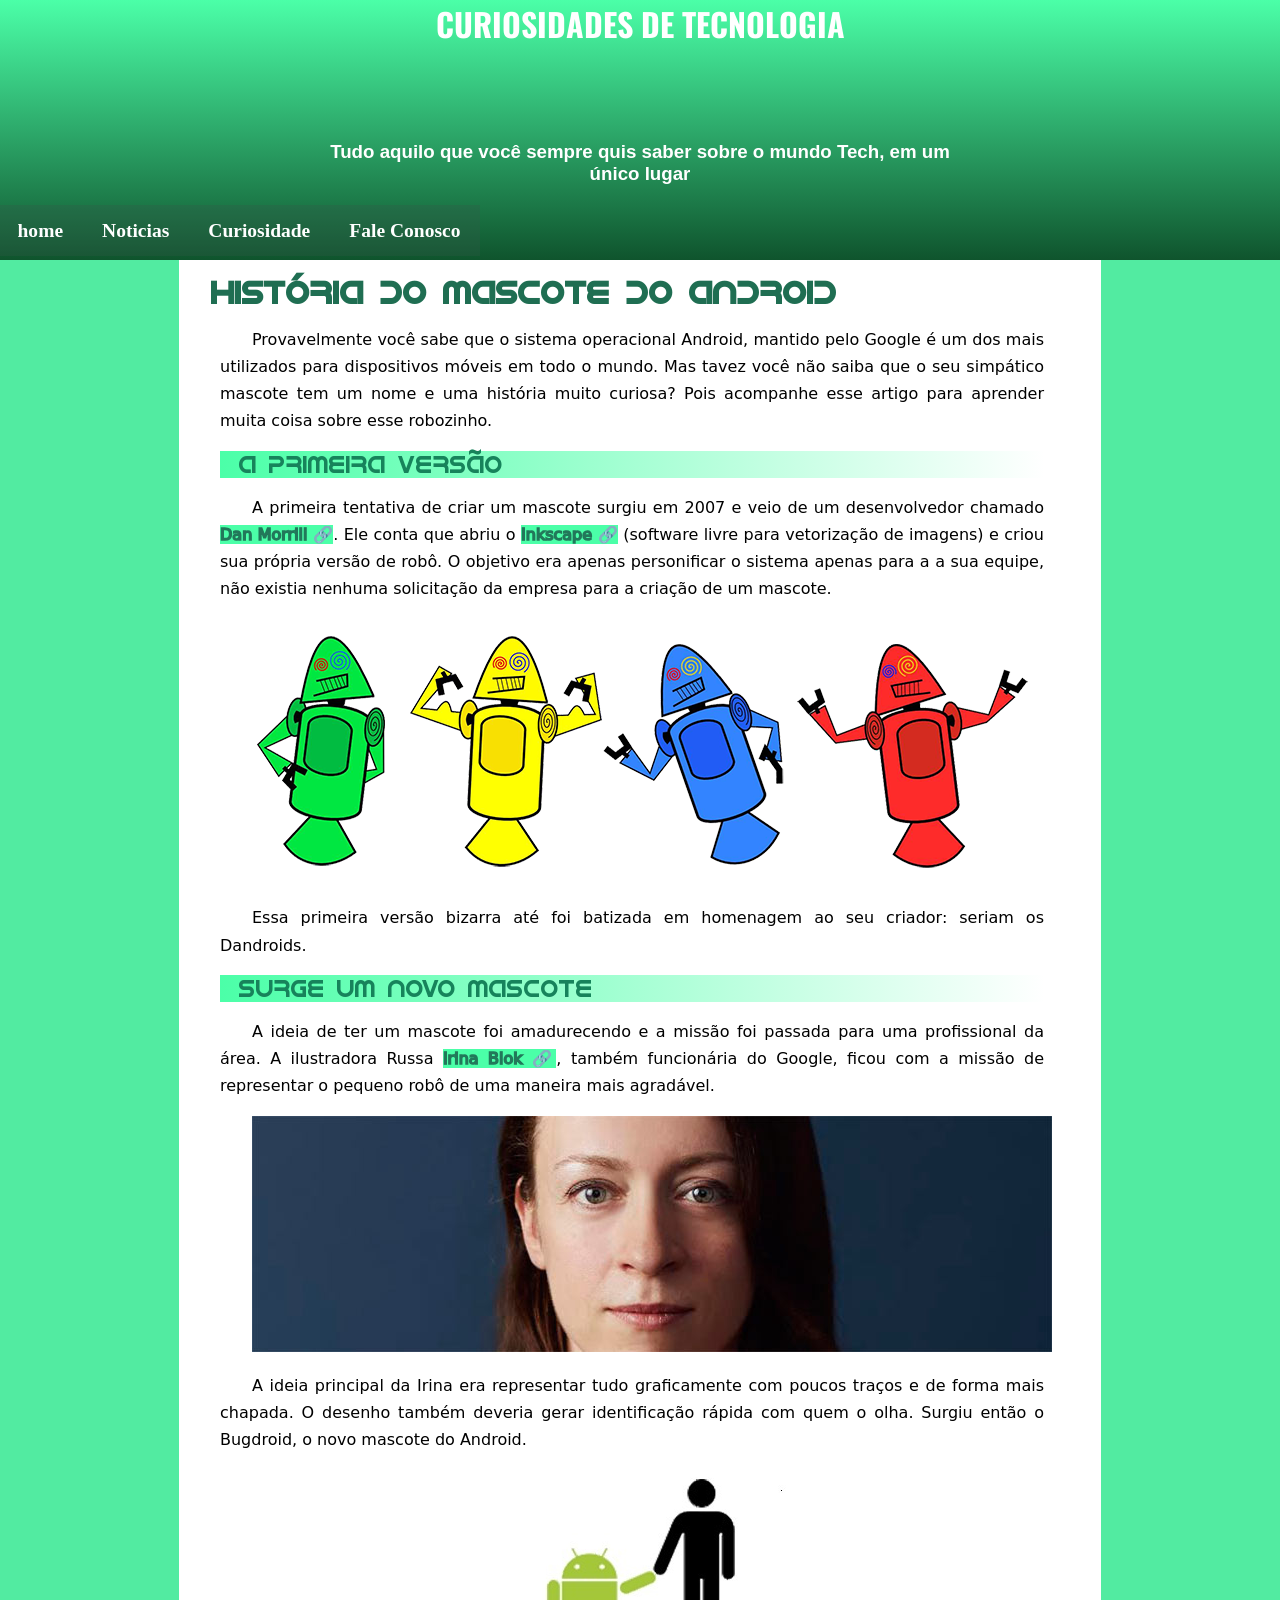
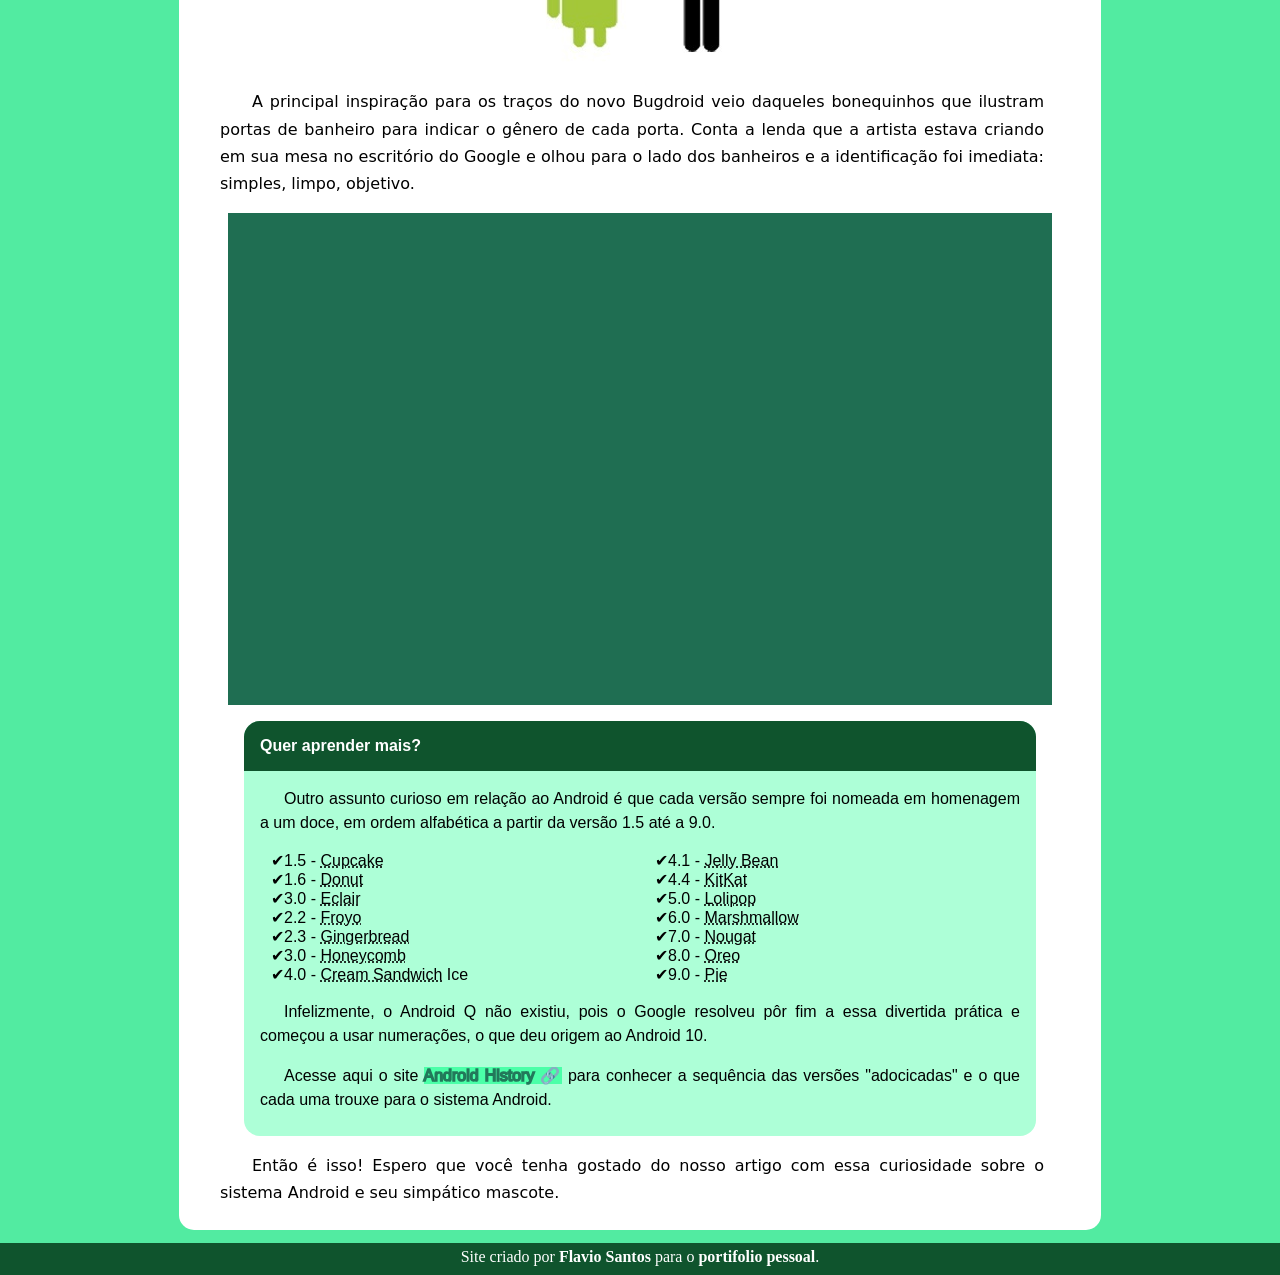
==== index.html @ a16ac775 "add novo" ====
<!DOCTYPE html>
<html lang="pt-br">
<head>
    <meta charset="UTF-8">
    <meta http-equiv="X-UA-Compatible" content="IE=edge">
    <meta name="viewport" content="width=device-width, initial-scale=1.0">
    <title>Como surgiu o mascote do android</title>
    <link rel="shortcut icon" href="pro_site/imagens/favicon.ico" type="image/x-icon">
    <link rel="stylesheet" href="header.css">
    <link rel="stylesheet" href="main.css">

</head>
<body>
    <header>
            <h2>CURIOSIDADES DE TECNOLOGIA</h2>
            <h3>
                Tudo aquilo que você sempre quis saber sobre o mundo Tech, em um único lugar
            </h3>
    </header>
    <nav>           
        <a class="botoes_menu" href="#">home</a> 
        <a class="botoes_menu" href="#">Noticias</a> 
        <a class="botoes_menu" href="#">Curiosidade</a> 
        <a class="botoes_menu" href="#">Fale Conosco</a>  
    </nav>
    <main>
        <h1 class="corpo">História do Mascote do Android</h1>
        <section>
            <div class="paragrafos"> 
                <p>
                    Provavelmente você sabe que o sistema operacional Android, mantido pelo Google é um dos mais utilizados para dispositivos móveis em todo o mundo. Mas tavez você não saiba que o seu simpático mascote tem um nome e uma história muito curiosa? Pois acompanhe esse artigo para aprender muita coisa sobre esse robozinho.
                </p>
                <h2>A primeira versão</h2>
                <p>
                    A primeira tentativa de criar um mascote surgiu em 2007 e veio de um desenvolvedor chamado <a class="externo" href="https://androidcommunity.com/dan-morrill-shows-us-the-android-mascot-that-almost-was-20130103/" target="_blank" rel="external">Dan Morrill</a>. Ele conta que abriu o <a class="externo" href="https://inkscape.org/pt-br/" target="_blank" rel="external">Inkscape</a> (software livre para vetorização de imagens) e criou sua própria versão de robô. O objetivo era apenas personificar o sistema apenas para a a sua equipe, não existia nenhuma solicitação da empresa para a criação de um mascote.
                </p>
            </div>
            <p class="especial">
                <picture>
                    <source media="(max-width: 900px)"  srcset="pro_site/imagens/dan-droids-pq.png" type="image/png">
                    <img class="fotos" src="pro_site/imagens/dan-droids.png" alt="foto-droids">
                </picture>
            </p>

            <div class="paragrafos">
                <p>
                    Essa primeira versão bizarra até foi batizada em homenagem ao seu criador: seriam os Dandroids.
                </p>
                <h2>Surge um novo mascote</h2>
                <p>A ideia de ter um mascote foi amadurecendo e a missão foi passada para uma profissional da área. A ilustradora Russa <a class="externo" href="https://www.irinablok.com/android" target="_blank" rel="external">Irina Blok</a>, também funcionária do Google, ficou com a missão de representar o pequeno robô de uma maneira mais agradável.</p>

            </div>
                <p class="especial">
                    <picture>
                        <source id="irina" media="(max-width: 900px)"  srcset="pro_site/imagens/irina-blok-pq.jpg"  type="image/jpg">
                        <img  class="fotos" src="pro_site/imagens/irina-blok.jpg" alt="irina-block">
                    </picture>
                </p>

            <div class="paragrafos">
                <p>
                    A ideia principal da Irina era representar tudo graficamente com poucos traços e de forma mais chapada. O desenho também deveria gerar identificação rápida com quem o olha. Surgiu então o Bugdroid, o novo mascote do Android.
                </p>

                <p class="especial">
                <img src="pro_site/imagens/bugdroid2.jpg" alt="bugdroid">
                </p>

                <p>
                    A principal inspiração para os traços do novo Bugdroid veio daqueles bonequinhos que ilustram portas de banheiro para indicar o gênero de cada porta. Conta a lenda que a artista estava criando em sua mesa no escritório do Google e olhou para o lado dos banheiros e a identificação foi imediata: simples, limpo, objetivo.
                </p>
            </div>

            <figure>
                <div class="boxVideo">
                    <iframe width="560" height="315" src="https://www.youtube.com/embed/l2UDgpLz20M" title="YouTube video player" frameborder="0" allow="accelerometer; autoplay; clipboard-write; encrypted-media; gyroscope; picture-in-picture; web-share" allowfullscreen></iframe>
                </div>
            </figure>
            <div class="extra">
            
                <h4>Quer aprender mais? </h4> 

                <p>Outro assunto curioso em relação ao Android é que cada versão sempre foi nomeada em homenagem a um doce, em ordem alfabética a partir da versão 1.5 até a 9.0.</p>

                
                <ul class="lista">
                    <li class="item">1.5 - <abbr title="bolo de copo">Cupcake</abbr></li>
                    <li class="item">1.6 - <abbr title="rosquinha">Donut</abbr> </li>
                    <li class="item">3.0 - <abbr title="bomba">Eclair</abbr> </li>
                    <li class="item">2.2 - <abbr title="yorgute congelado">Froyo</abbr> </li>
                    <li class="item">2.3 - <abbr title="biscoito de yorgute">Gingerbread</abbr> </li>
                    <li class="item">3.0 - <abbr title="favo de mel">Honeycomb</abbr> </li>
                    <li class="item">4.0 - <abbr title="sanduba de sorvete">Cream Sandwich</abbr> Ice </li>
                    <li class="item">4.1 - <abbr title="jujuba">Jelly Bean<abbr> </li>
                    <li class="item">4.4 - <abbr title="KitKat">KitKat</abbr> </li>
                    <li class="item">5.0 - <abbr title="pirulito">Lolipop</abbr> </li>
                    <li class="item">6.0 - <abbr title="Marshmallow">Marshmallow</abbr> </li>
                    <li class="item">7.0 - <abbr title="Nougat">Nougat</abbr> </li>
                    <li class="item">8.0 - <abbr title="Oreo">Oreo</abbr> </li>
                    <li class="item">9.0 - <abbr title="torta">Pie</abbr> </li>
                </ul>

                <p>Infelizmente, o Android Q não existiu, pois o Google resolveu pôr fim a essa divertida prática e começou a usar numerações, o que deu origem ao Android 10.
                </p> 
                
                <p>
                Acesse aqui o site  <a class="externo" href="https://www.android.com/intl/en_uk/history/#/donut" target="_blank" rel="external">Android History</a>  para conhecer a sequência das versões "adocicadas" e o que cada uma trouxe para o sistema Android.
                </p>
            
            </div>
            <div class="paragrafos">
                <p>
                    Então é isso! Espero que você tenha gostado do nosso artigo com essa curiosidade sobre o sistema Android e seu simpático mascote.
                </p>
            </div>
        </section>
    </main>
    <footer style="background-color: #0f542d; text-align: center; color: white; height: 2em; margin-top: 0.8em; min-width: 30em;">
        <p style="margin: 0; padding-top: 0.3em;">
            Site criado por <b>Flavio Santos</b> para o <a href="https://github.com/FlavioSantos2002" rel="external" target="_blank" style=" text-decoration: none; color: white;"><b>portifolio pessoal</b></a>.
        </p>
    </footer>
    
    
</body>
</html>
---- header.css ----
@charset "UTF-8";

@font-face {
    font-family: 'osvaldo';
    src: url("pro_site/fontes/static/Oswald-Bold.ttf") format('truetype');
}


body{
    margin: 0%;
    background-color: #52eba1;;
}
header{
    background-image: linear-gradient(to bottom, #4bffa8, #0f542d);
    text-align: center;
    margin: 0;
    height: 260px;
    padding-bottom: 0%;
    min-width: 30em;

}


header>h2{
    font-family: osvaldo;
    color: white;
    margin: 0;
    font-size: 2em;
}
header>h3{
    padding-top: 5em;
    font-family: Arial, Helvetica, sans-serif;
    color: white;
    margin: 0 auto;
    max-width: 34em;
    
}
nav{
    text-align: left;
    height: 40px;
    margin: -2.5em 0 0 0;
    min-width: 30em;
    font-weight: bold;
}

nav>.botoes_menu{
    color: white;
    background-color: #3656484a;
    font-size: 1.22em;
    padding-left: 1em;
    padding-right: 1em;
    margin: -2px;
    padding-top: 0.79em;
    padding-bottom: 0.79em;
    text-decoration: none;
    /*transition-duration: 0.5s;  --> faz uma transição*/
}

nav>.botoes_menu:hover{
    background-color: #28b973;
}
---- main.css ----
@charset "UTF-8";

@font-face{
    font-family: "idroid";
    src: url("pro_site/fontes/idroid.otf") format("opentype");
}

h1{
    font-family: idroid;
    color: #1f6e52;
    padding-top: 0.4em;
    margin: 0;
    margin-inline-start: 1em;
}


main{
    background-color: white;
    margin: 0% auto;
    border-radius: 0px 0px 15px 15px;
    padding-bottom: 0.5em;
    min-width: 480px;
    max-width: min-content;
}

main>section{
    padding: 0 3.8vmax;
}

section>.paragrafos{
    margin: 0px auto;
    text-indent: 2em;
    font-family: system-ui, -apple-system, BlinkMacSystemFont, 'Segoe UI', Roboto, Oxygen, Ubuntu, Cantarell, 'Open Sans', 'Helvetica Neue', sans-serif;
    text-align: justify;
    line-height: 1.7em;
    margin-inline-start: -0.5em;
    margin-inline-end: 0.5em;
}

.paragrafos>h2{
    font-family: idroid;
    margin: 0;
    text-indent: 0.8em;
    background-image: linear-gradient(to right, #4bffa8, white);
    font-weight: normal;
    color: #17835b;
}


#irina{
    margin: 0;
    padding-left: 1.5em;
}


figure {     
    width: 90%;
    min-width: 17.5em;
    margin: 0 auto;
    background-color: #1f6e52;
    padding: 3% 5% 3% 5%;
}

.boxVideo {
    position: relative;
    padding-bottom: 56.25%; 
    padding-top: 25px;
    height: 0;
    margin:0 auto;
}
.boxVideo iframe {
    position: absolute;
    top: 0px;
    left: 0px;
    width: 100%;
    height: 100%;
}

.especial{
    text-align: center;
}


.extra{
    font-family: Arial, Helvetica, sans-serif;
    margin: 1em;
    border-radius: 1em;
    background-color: #adffd7;
    padding: 0 0 0.5em 0;

}

h4{
    background-color: #0f542d;
    color: white;
    padding: 1em;
    margin: 0em;
    border-radius: 1em 1em 0 0;
}

.extra>p{
    text-indent: 1.5em;
    text-align: justify;
    margin: 1em;
    line-height: 1.5em;
}

.lista{
    list-style-type: "✔";
    columns: 2;
}



.item{
    background-color: rgba(255, 192, 203, 0);
    width: max-content;
}

p>.externo{
    background-color: #4bffa8;
    cursor: pointer;
    color: #22785a;
    -webkit-text-stroke-width: thick;
    text-decoration: none;
}

a.externo::after{
    content:'\00A0\1F517';
}

.externo:hover{
    text-decoration: underline;
}
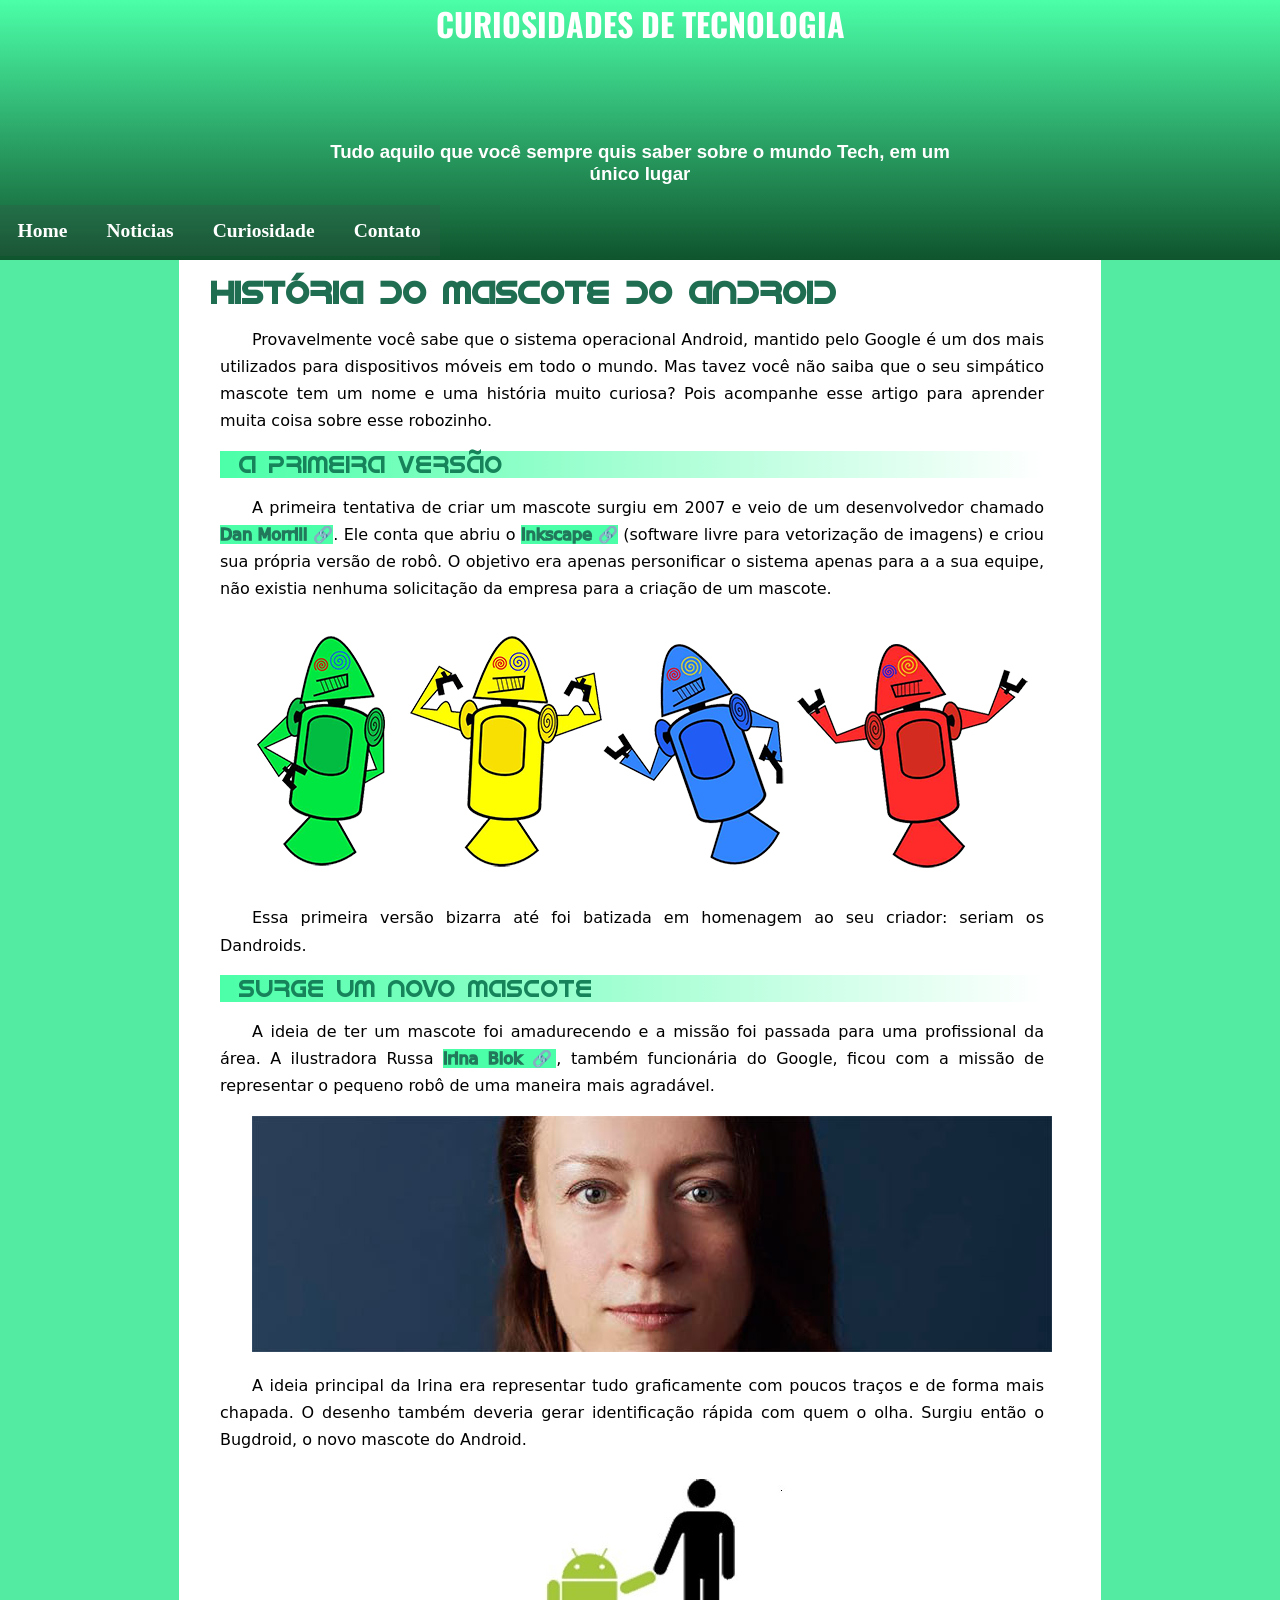
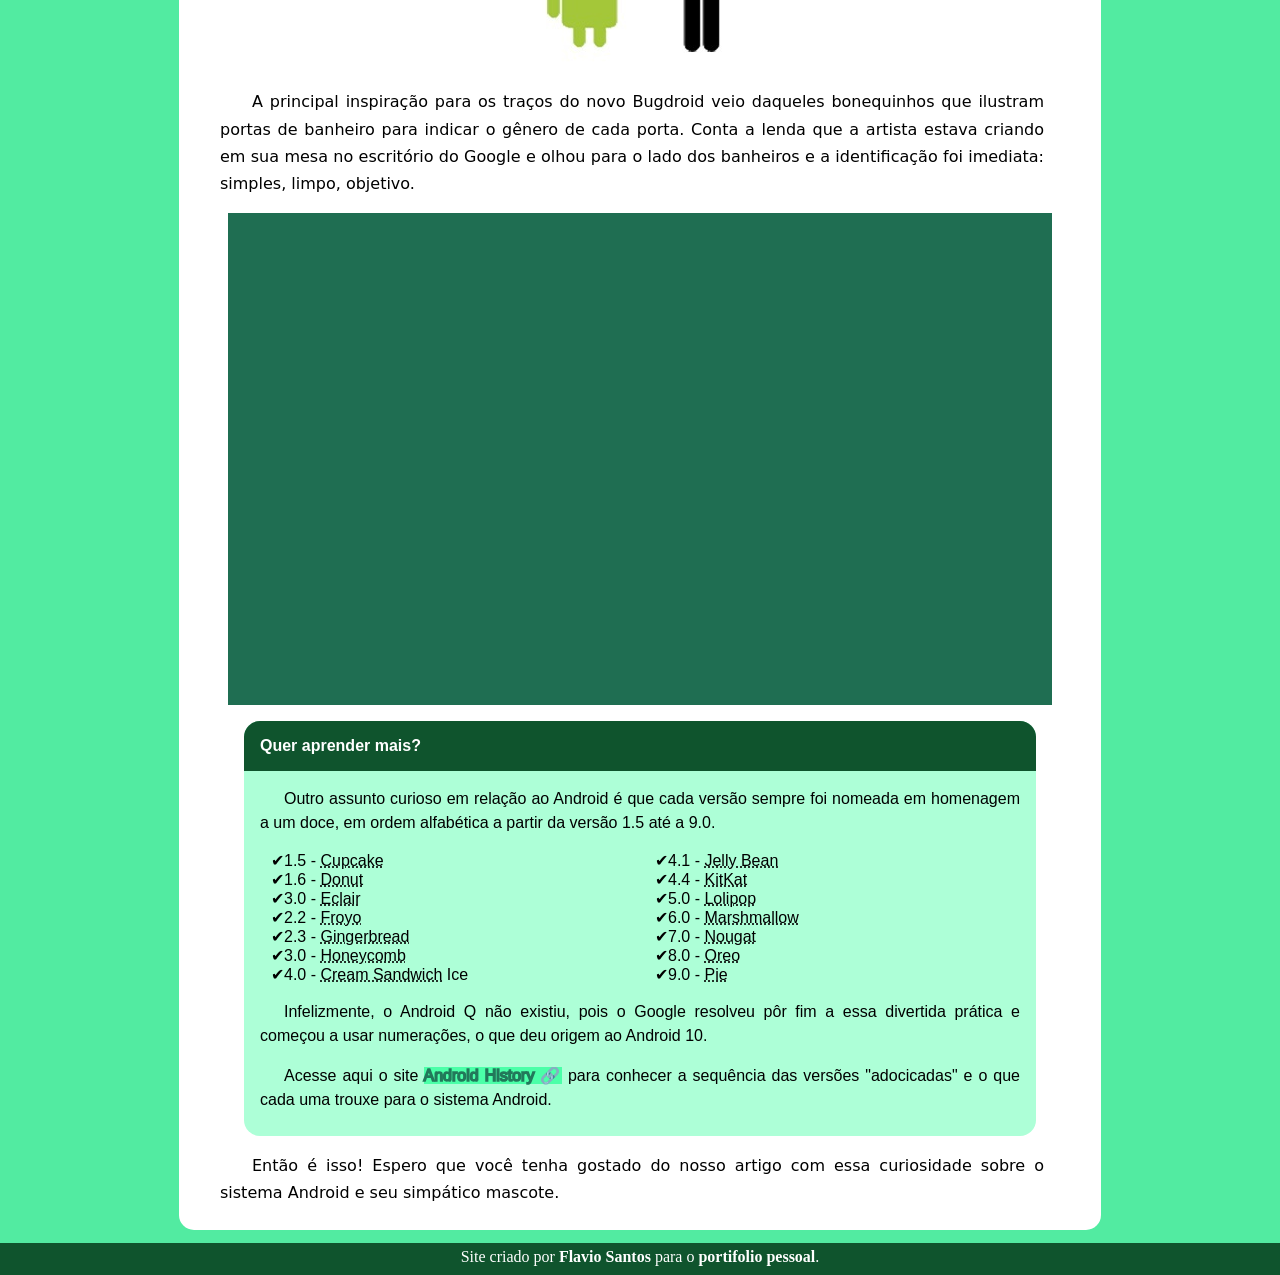
==== commit ef32847f: "mod add" ====
--- a/index.html
+++ b/index.html
@@ -18,10 +18,10 @@
             </h3>
     </header>
     <nav>           
-        <a class="botoes_menu" href="#">home</a> 
+        <a class="botoes_menu" href="#">Home</a> 
         <a class="botoes_menu" href="#">Noticias</a> 
         <a class="botoes_menu" href="#">Curiosidade</a> 
-        <a class="botoes_menu" href="#">Fale Conosco</a>  
+        <a class="botoes_menu" href="#">Contato</a>  
     </nav>
     <main>
         <h1 class="corpo">História do Mascote do Android</h1>
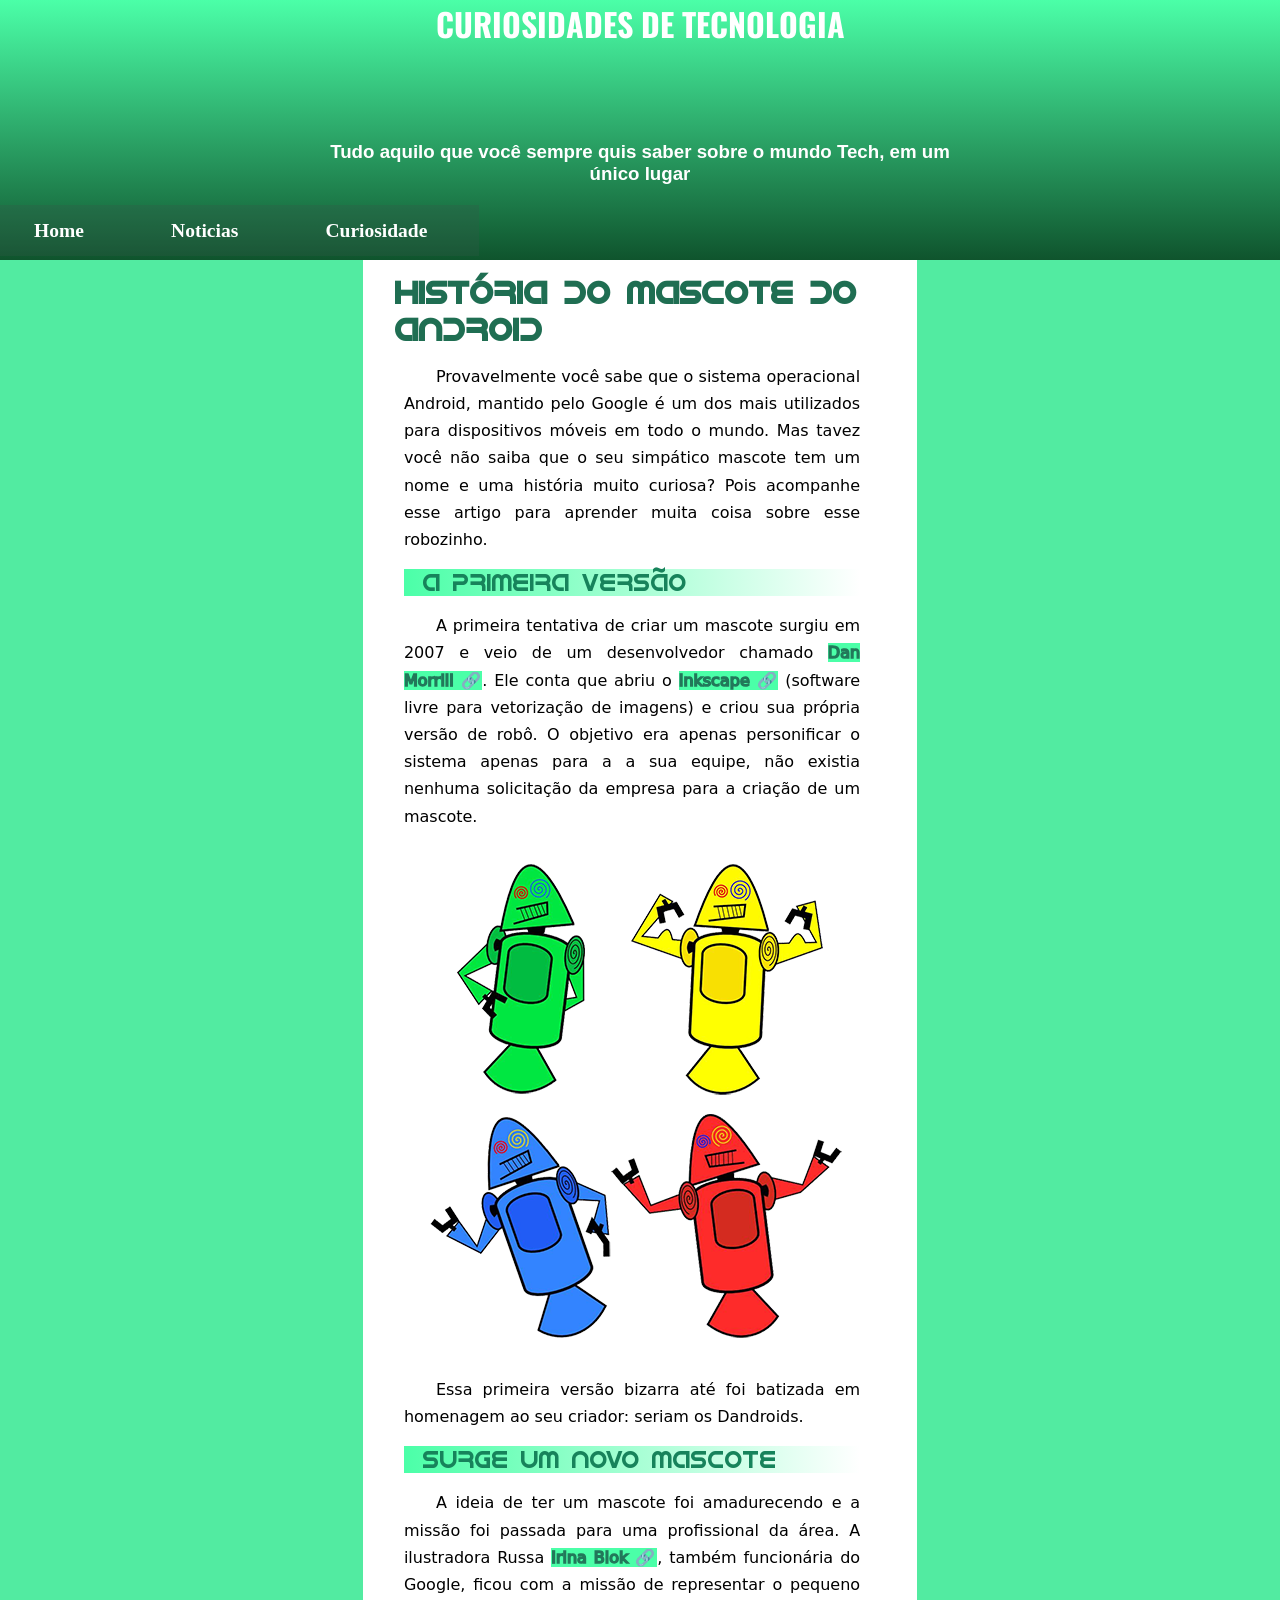
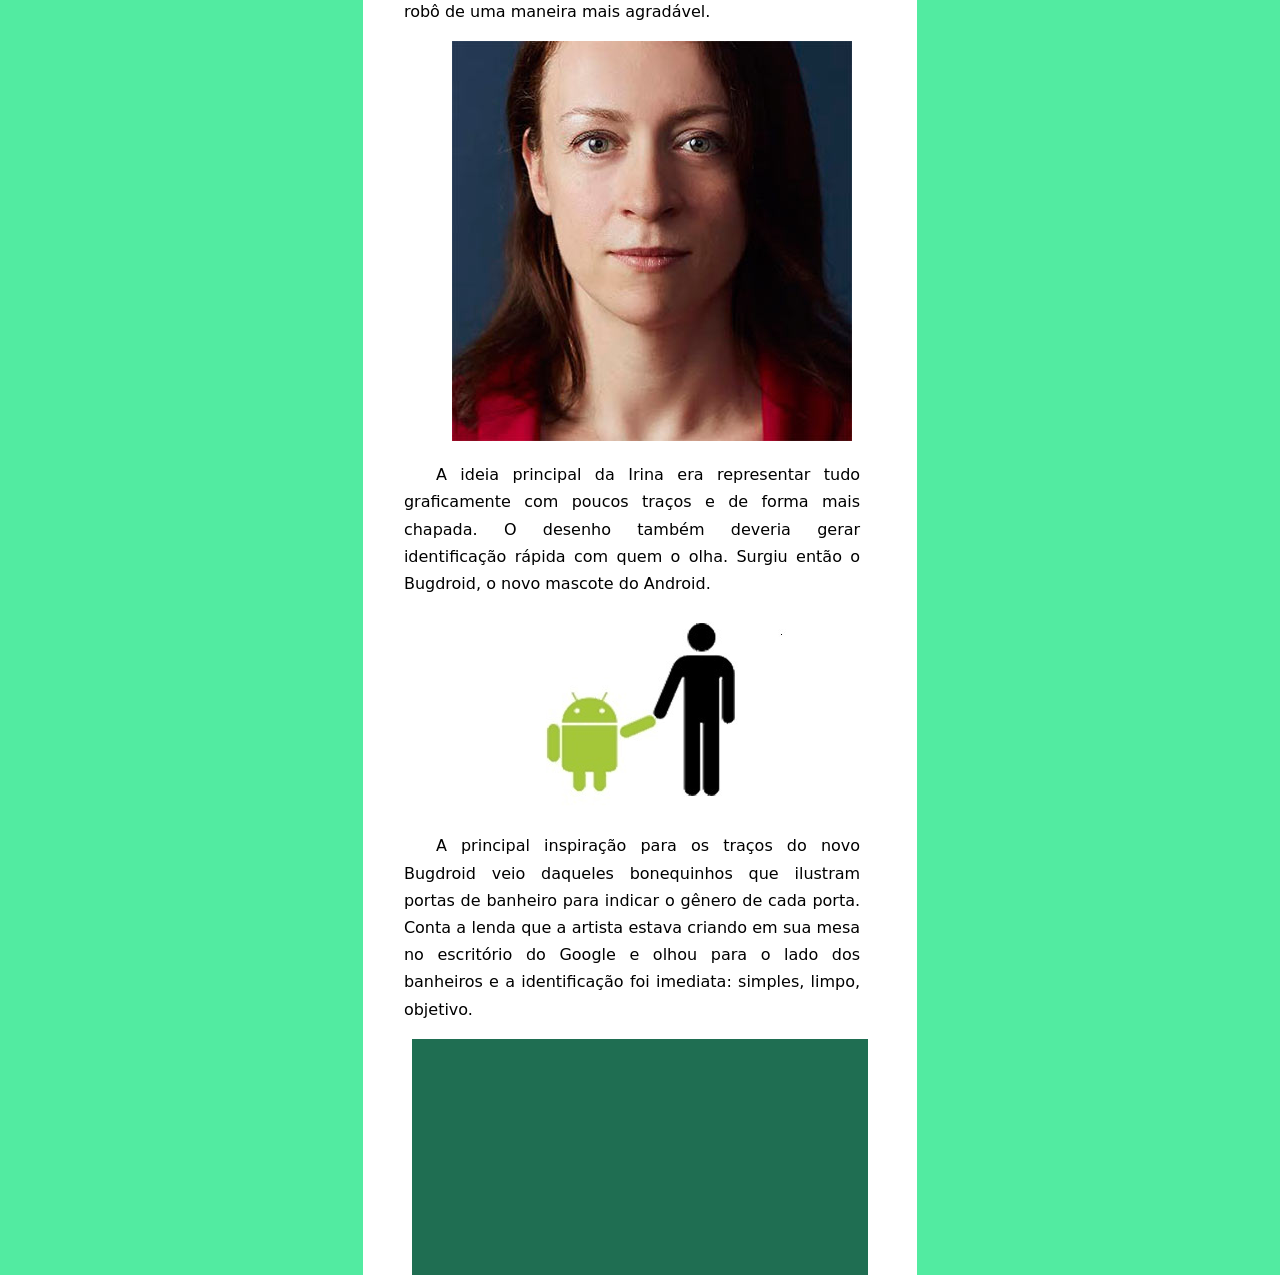
==== commit d53688b2: "ultimo" ====
--- a/index.html
+++ b/index.html
@@ -21,7 +21,6 @@
         <a class="botoes_menu" href="#">Home</a> 
         <a class="botoes_menu" href="#">Noticias</a> 
         <a class="botoes_menu" href="#">Curiosidade</a> 
-        <a class="botoes_menu" href="#">Contato</a>  
     </nav>
     <main>
         <h1 class="corpo">História do Mascote do Android</h1>
--- a/header.css
+++ b/header.css
@@ -39,7 +39,7 @@
     text-align: left;
     height: 40px;
     margin: -2.5em 0 0 0;
-    min-width: 30em;
+    min-width: max-content;
     font-weight: bold;
 }
 
@@ -47,8 +47,8 @@
     color: white;
     background-color: #3656484a;
     font-size: 1.22em;
-    padding-left: 1em;
-    padding-right: 1em;
+    padding-left: 4vmin;
+    padding-right: 4vmax;
     margin: -2px;
     padding-top: 0.79em;
     padding-bottom: 0.79em;
